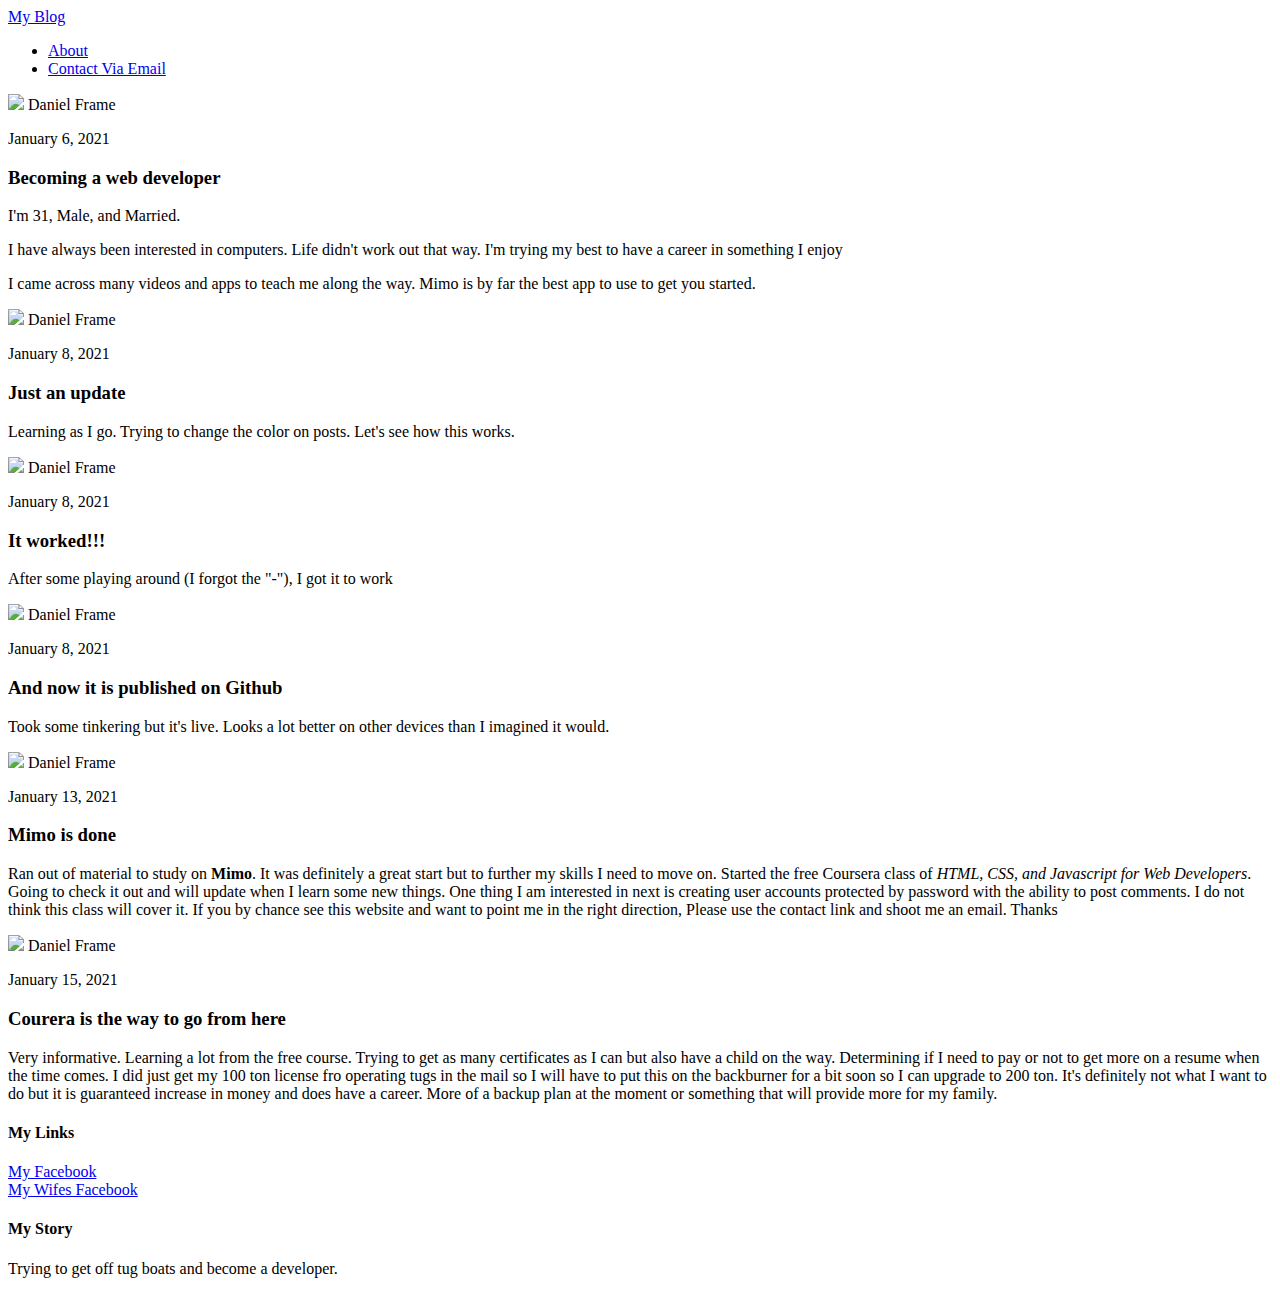
==== index.html @ e7236f2c "Update index.html" ====
<!doctype html>
<html>
 <head>
   <title>My Blog</title>
   <link rel="stylesheet" type="text/css" href="styles.css">
 </head>
<body>
  <div id="header">
    <div class="container">
     <a id="header_title" href="index.html">My Blog</a>
      <ul id="header-nav">
       <li><a href="about.html">About</a></li>
       <li><a href="mailto:fire1151@live.com">Contact Via Email</a></li>
      </ul>
    </div>
  </div>
  <div id="content">
   <div class="post-container">
     <div class="post">
       <div class="post-author">
         <img src="Me.jpg">
         <span>Daniel Frame</span>
       </div>
       <p class="post-date">January 6, 2021</p>
       <h3 class="post-title">Becoming a web developer</h3>
       <div class="post-content">
         <p>I'm 31, Male, and Married.</p>
         <p>I have always been interested in computers. Life didn't work out that way. I'm trying my best to have a career in something I enjoy</p>
         <p>I came across many videos and apps to teach me along the way. Mimo is by far the best app to use to get you started.</p>
       </div>
     </div>
   </div>
     <div class="post-container">
       <div class="post">
         <div class="post-author">
           <img src="Me.jpg">
           <span>Daniel Frame</span>
         </div>
         <p class="post-date">January 8, 2021</p>
         <h3 class="post-title">Just an update</h3>
         <div class="post-content">
           <p>Learning as I go. Trying to change the color on posts. Let's see how this works.</p>
         </div>
       </div>
     </div>
     <div class="post-container">
       <div class="post">
         <div class="post-author">
           <img src="Me.jpg">
           <span>Daniel Frame</span>
         </div>
         <p class="post-date">January 8, 2021</p>
         <h3 class="post-title">It worked!!!</h3>
         <div class="post-content">
           <p>After some playing around (I forgot the "-"), I got it to work</p>
         </div>
       </div>
     </div>
   <div class="post-container">
       <div class="post">
         <div class="post-author">
           <img src="Me.jpg">
           <span>Daniel Frame</span>
         </div>
         <p class="post-date">January 8, 2021</p>
         <h3 class="post-title">And now it is published on Github</h3>
         <div class="post-content">
           <p>Took some tinkering but it's live. Looks a lot better on other devices than I imagined it would.</p>
         </div>
       </div>
     </div>
   <div class="post-container">
       <div class="post">
         <div class="post-author">
           <img src="Me.jpg">
           <span>Daniel Frame</span>
         </div>
         <p class="post-date">January 13, 2021</p>
         <h3 class="post-title">Mimo is done</h3>
         <div class="post-content">
          <p>Ran out of material to study on <strong>Mimo</strong>. It was definitely a great start but to further my skills I need to move on. Started the free Coursera class of <em>HTML, CSS, and Javascript for Web Developers</em>. Going to check it out and will update when I learn some new things. One thing I am interested in next is creating user accounts protected by password with the ability to post comments. I do not think this class will cover it. If you by chance see this website and want to point me in the right direction, Please use the contact link and shoot me an email. Thanks
</p>
         </div>
       </div>
     </div>
<div class="post-container">
       <div class="post">
         <div class="post-author">
           <img src="Me.jpg">
           <span>Daniel Frame</span>
         </div>
         <p class="post-date">January 15, 2021</p>
         <h3 class="post-title">Courera is the way to go from here</h3>
         <div class="post-content">
          <p>Very informative. Learning a lot from the free course. Trying to get as many certificates as I can but also have a child on the way. Determining if I need to pay or not to get more on a resume when the time comes. I did just get my 100 ton license fro operating tugs in the mail so I will have to put this on the backburner for a bit soon so I can upgrade to 200 ton. It's definitely not what I want to do but it is guaranteed increase in money and does have a career. More of a backup plan at the moment or something that will provide more for my family. 
</p>
         </div>
       </div>
     </div>

   </div>

  <div id="footer">
    <div class="container">
      <div class="column">
        <h4>My Links</h4>
        <p>
          <a href="https://www.facebook.com/daniel.frame.56">My Facebook</a>
          <br>
          <a href="https://www.facebook.com/brittany.frame.980">My Wifes Facebook</a>
        </p>
      </div>
      <div class="column">
        <h4>My Story</h4>
        <p>Trying to get off tug boats and become a developer.</p>
      </div>
    </div>
  </div>
</body>
</html>
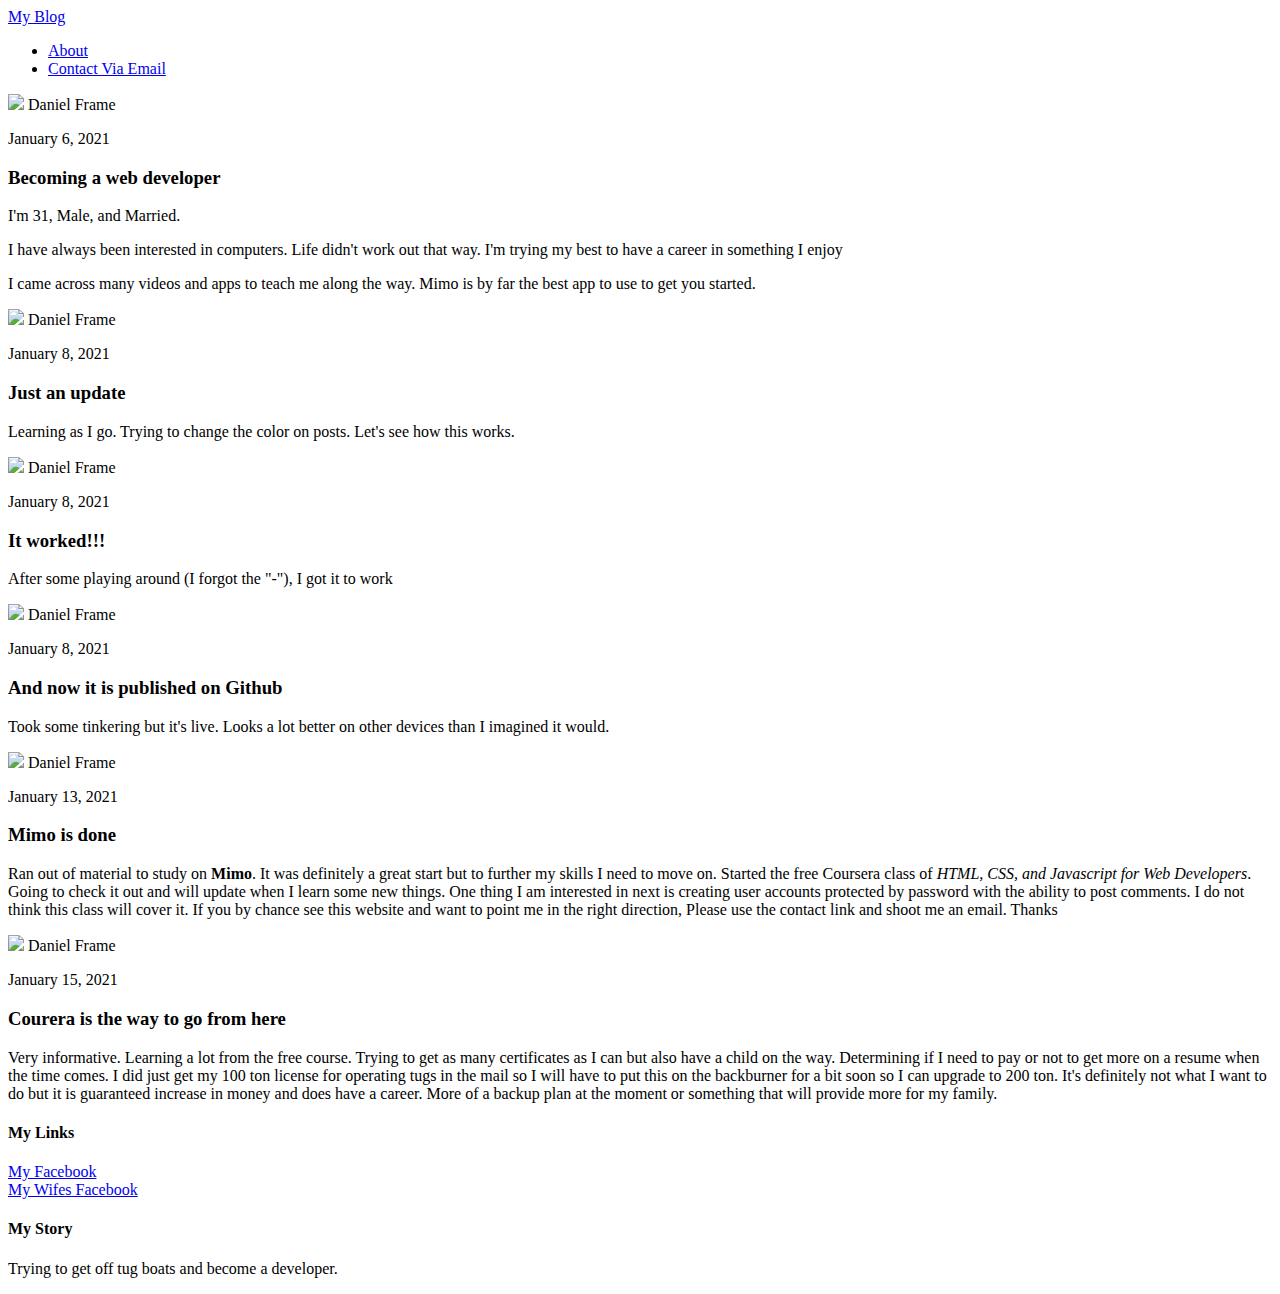
==== commit 8db72e8e: "Update index.html" ====
--- a/index.html
+++ b/index.html
@@ -92,7 +92,7 @@
          <p class="post-date">January 15, 2021</p>
          <h3 class="post-title">Courera is the way to go from here</h3>
          <div class="post-content">
-          <p>Very informative. Learning a lot from the free course. Trying to get as many certificates as I can but also have a child on the way. Determining if I need to pay or not to get more on a resume when the time comes. I did just get my 100 ton license fro operating tugs in the mail so I will have to put this on the backburner for a bit soon so I can upgrade to 200 ton. It's definitely not what I want to do but it is guaranteed increase in money and does have a career. More of a backup plan at the moment or something that will provide more for my family. 
+          <p>Very informative. Learning a lot from the free course. Trying to get as many certificates as I can but also have a child on the way. Determining if I need to pay or not to get more on a resume when the time comes. I did just get my 100 ton license for operating tugs in the mail so I will have to put this on the backburner for a bit soon so I can upgrade to 200 ton. It's definitely not what I want to do but it is guaranteed increase in money and does have a career. More of a backup plan at the moment or something that will provide more for my family. 
 </p>
          </div>
        </div>
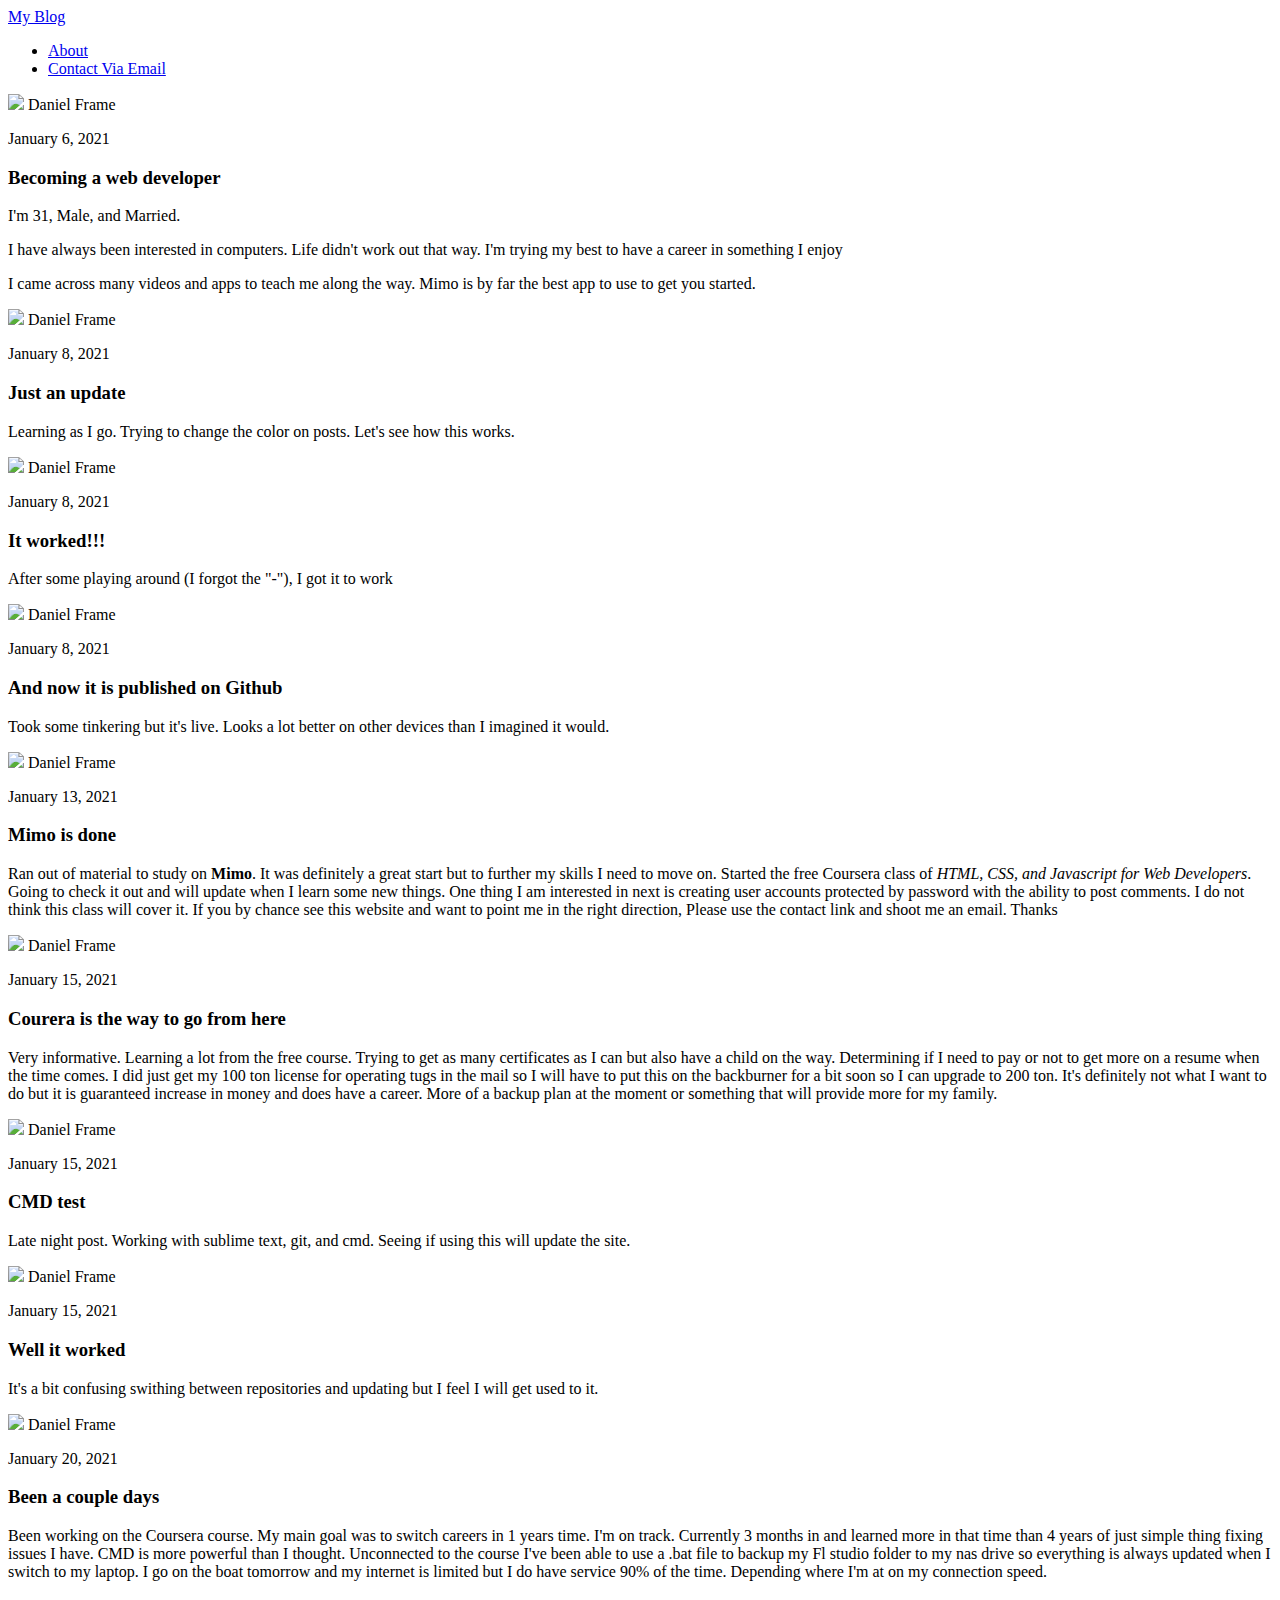
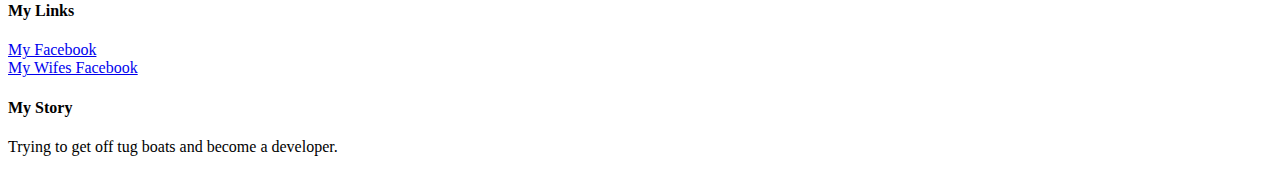
==== commit 891352fd: "Update index.html" ====
--- a/index.html
+++ b/index.html
@@ -97,7 +97,48 @@
          </div>
        </div>
      </div>
-
+<div class="post-container">
+       <div class="post">
+         <div class="post-author">
+           <img src="Me.jpg">
+           <span>Daniel Frame</span>
+         </div>
+         <p class="post-date">January 15, 2021</p>
+         <h3 class="post-title">CMD test</h3>
+         <div class="post-content">
+          <p>Late night post. Working with sublime text, git, and cmd. Seeing if using this will update the site.
+</p>
+         </div>
+       </div>
+     </div>
+     <div class="post-container">
+       <div class="post">
+         <div class="post-author">
+           <img src="Me.jpg">
+           <span>Daniel Frame</span>
+         </div>
+         <p class="post-date">January 15, 2021</p>
+         <h3 class="post-title">Well it worked</h3>
+         <div class="post-content">
+          <p>It's a bit confusing swithing between repositories and updating but I feel I will get used to it.
+</p>
+         </div>
+       </div>
+     </div>
+       <div class="post-container">
+       <div class="post">
+         <div class="post-author">
+           <img src="Me.jpg">
+           <span>Daniel Frame</span>
+         </div>
+         <p class="post-date">January 20, 2021</p>
+         <h3 class="post-title">Been a couple days</h3>
+         <div class="post-content">
+          <p>Been working on the Coursera course. My main goal was to switch careers in 1 years time. I'm on track. Currently 3 months in and learned more in that time than 4 years of just simple thing fixing issues I have. CMD is more powerful than I thought. Unconnected to the course I've been able to use a .bat file to backup my Fl studio folder to my nas drive so everything is always updated when I switch to my laptop. I go on the boat tomorrow and my internet is limited but I do have service 90% of the time. Depending where I'm at on my connection speed. 
+</p>
+         </div>
+       </div>
+     </div>
    </div>
 
   <div id="footer">
